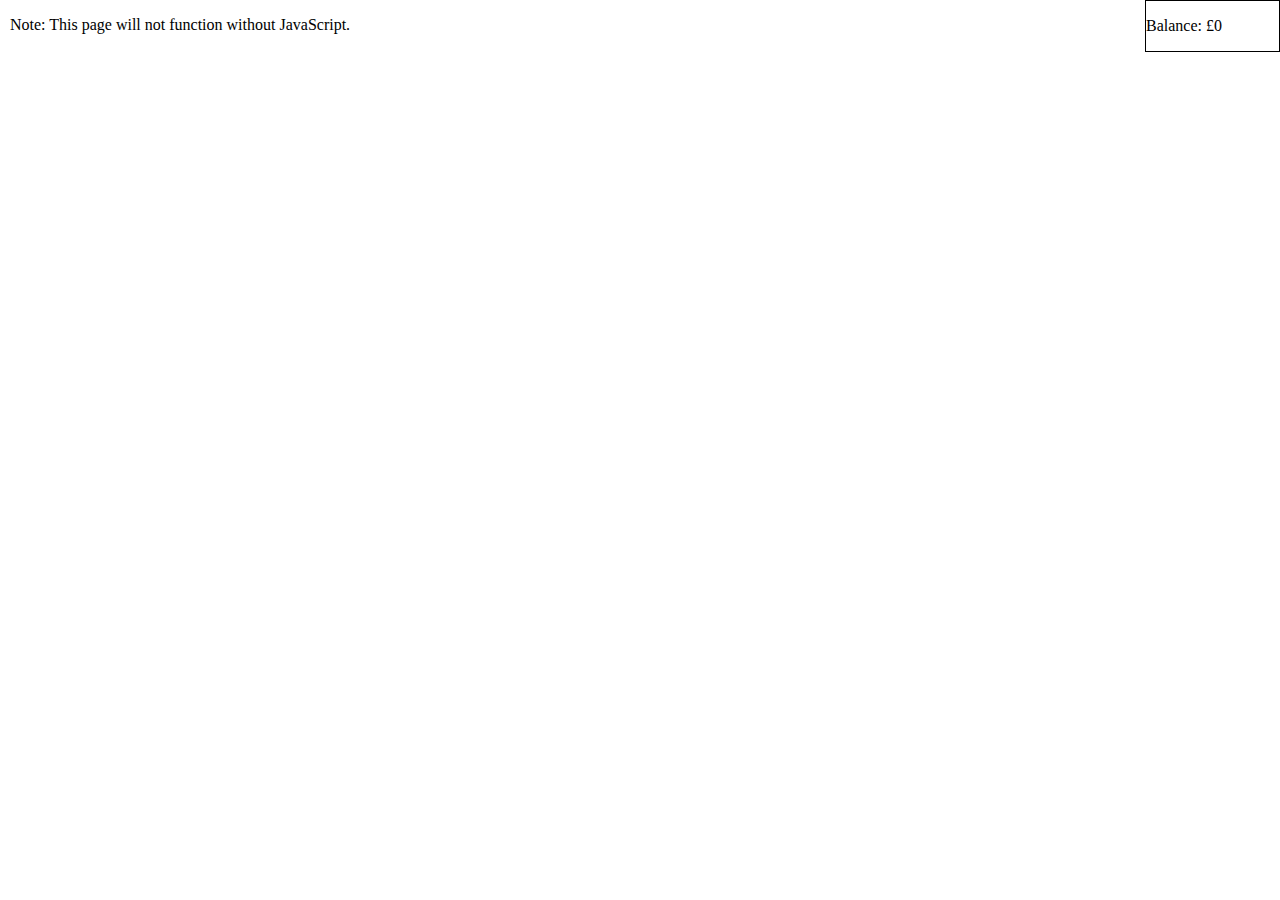
==== index.html @ d0743277 "Spinner Popup and JS Files" ====
<!DOCTYPE html PUBLIC "-//W3C//DTD XHTML 1.0 Strict//EN" "http://www.w3.org/TR/xhtml1/DTD/xhtml1-strict.dtd">
<html xmlns="http://www.w3.org/1999/xhtml">
<head>
	<title>Monopoly</title>
	<meta http-equiv="Content-type" content="text/html;charset=UTF-8" />

	<script src="https://ajax.googleapis.com/ajax/libs/jquery/1.11.1/jquery.min.js"></script>
	<script type="text/javascript" src="alpha.js"></script>
	<!-- Comment out the previous line and uncomment the next one to enable the New York City Edition -->
	<!-- <script type="text/javascript" src="newyorkcityedition.js"></script> -->
	<script type="text/javascript" src="ai.js"></script>

	<script type="text/javascript" src="monopoly.js"></script>


	
	<link rel="stylesheet" type="text/css" href="styles.css" />
	<link rel="stylesheet" type="text/css" href="spinWheel.css" />

</head>

<body>

<div id="spinningWheel">
	<div class="Wheelwrapper">
		<div class="Wheelcontainer">
			<canvas id="wheel" ></canvas>
			<img src="/images/spinner_arrow.png" alt="spinner arrow"/>
			<button id="spinBtn" onclick="spinnerFunc()">Fidgit Spinner!</button>

		</div>
		<div id="final-value">
			<p>Click On The Spin Button To Start</p>
		</div>
		<div id="valueOptions">
			<input type="button" id="submit_value" value="Submit" onclick="game.submitSpin()" title="" />
			<input type="button" id="respin" value="ReSpin (£10)" onclick="" title="" />
		</div>
	</div>
	<!-- Chart JS -->
	<script src="https://cdnjs.cloudflare.com/ajax/libs/Chart.js/3.9.1/chart.min.js"></script>
	<!-- Chart JS Plugin for displaying text over chart -->
	<script src="https://cdnjs.cloudflare.com/ajax/libs/chartjs-plugin-datalabels/2.1.0/chartjs-plugin-datalabels.min.js"></script>

	<script src="spin.js"></script>


</div>

	<div id="shopwrap">
		<div id="shoppopup">
			<div style="position: relative;">
				<!-- <img id="popupclose" src="Images/close.png" title="Close" alt="x" onclick="hide('popupbackground'); hide('popupwrap');" /> -->
				<div id="shoptext"></div>
				<div id="shopdrag"></div>
			</div>
		</div>
	</div>


	<div id="popupbackground"></div>
	<div id="popupwrap">
		<div id="popup">
			<div style="position: relative;">
				<!-- <img id="popupclose" src="Images/close.png" title="Close" alt="x" onclick="hide('popupbackground'); hide('popupwrap');" /> -->
					<div id="popuptext"></div>
				<div id="popupdrag"></div>
			</div>
		</div>
	</div>


	<div id="statsbackground"></div>
	<div id="statswrap">
		<div id="stats">
			<div style="position: relative;">
				<img id="statsclose" src="images/close.png" title="Close" alt="x" />
				<div id="statstext"></div>
				<div id="statsdrag"></div>
			</div>
		</div>
	</div>

	<p id="noscript">
		Note: This page will not function without JavaScript.
	</p>

	<div id="refresh">
		Refresh this page to start a new game.
	</div>

	<!-- <div id="enlarge"></div> -->

	<div id="deed">
		<div id="deed-normal" style="display: none;">
			<div id="deed-header">
				<div style="margin: 5px; font-size: 11px;">T I T L E&nbsp;&nbsp;D E E D</div>
				<div id="deed-name"></div>
			</div>
			<table id="deed-table">
				<tr>
					<td colspan="2">
						RENT&nbsp;$<span id="deed-baserent">12</span>.
					</td>
				</tr>
				<tr>
					<td style="text-align: left;">With 1 House</td>
					<td style="text-align: right;">$&nbsp;&nbsp;&nbsp;<span id="deed-rent1">60</span>.</td>
				</tr>
				<tr>
					<td style="text-align: left;">With 2 Houses</td>
					<td style="text-align: right;"><span id="deed-rent2">180</span>.</td>
				</tr>
				<tr>
					<td style="text-align: left;">With 3 Houses</td>
					<td style="text-align: right;"><span id="deed-rent3">500</span>.</td>
				</tr>
				<tr>
					<td style="text-align: left;">With 4 Houses</td>
					<td style="text-align: right;"><span id="deed-rent4">700</span>.</td>
				</tr>
				<tr>
					<td colspan="2">
						<div style="margin-bottom: 8px;">With HOTEL $<span id="deed-rent5">900</span>.</div>
						<div>Mortgage Value $<span id="deed-mortgage">80</span>.</div>
						<div>Houses cost $<span id="deed-houseprice">100</span>. each</div>
						<div>Hotels, $<span id="deed-hotelprice">100</span>. plus 4 houses</div>
						<div style="font-size: 9px; font-style: italic; margin-top: 5px;">If a player owns ALL the Lots of any Color-Group, the rent is Doubled on Unimproved Lots in that group.</div>
					</td>
				</tr>
			</table>
		</div>

		<div id="deed-mortgaged">
			<div id="deed-mortgaged-name"></div>
			<p>&bull;</p>
			<div>MORTGAGED</div>
			<div> for $<span id="deed-mortgaged-mortgage">80</span></div>
			<p>&bull;</p>
			<div style="font-style: italic; font-size: 13px; margin: 10px;">Card must be turned this side up if property is mortgaged</div>
		</div>

		<div id="deed-special">
			<div id="deed-special-name"></div>
			<div id="deed-special-text"></div>
			<div id="deed-special-footer">
				Mortgage Value
				<span style="float: right;">$<span id="deed-special-mortgage">100</span>.</span>
			</div>
		</div>
	</div>

	<table id="board">
		<tr>
			<td class="cell board-corner" id="cell20"></td>
			<td class="cell board-top" id="cell21"></td>
			<td class="cell board-top" id="cell22"></td>
			<td class="cell board-top" id="cell23"></td>
			<td class="cell board-top" id="cell24"></td>
			<td class="cell board-top" id="cell25"></td>
			<td class="cell board-top" id="cell26"></td>
			<td class="cell board-top" id="cell27"></td>
			<td class="cell board-top" id="cell28"></td>
			<td class="cell board-top" id="cell29"></td>
			<td class="cell board-corner" id="cell30"></td>
		</tr><tr>
			<td class="cell board-left" id="cell19"></td>
			<td colspan="9" class="board-center"></td>
			<td class="cell board-right" id="cell31"></td>
		</tr><tr>
			<td class="cell board-left" id="cell18"></td>
			<td colspan="9" class="board-center"></td>
			<td class="cell board-right" id="cell32"></td>
		</tr><tr>
			<td class="cell board-left" id="cell17"></td>
			<td colspan="9" class="board-center"></td>
			<td class="cell board-right" id="cell33"></td>
		</tr><tr>
			<td class="cell board-left" id="cell16"></td>
			<td colspan="9" class="board-center"></td>
			<td class="cell board-right" id="cell34"></td>
		</tr><tr>
			<td class="cell board-left" id="cell15"></td>
			<td colspan="9" class="board-center"></td>
			<td class="cell board-right" id="cell35"></td>
		</tr><tr>
			<td class="cell board-left" id="cell14"></td>
			<td colspan="9" class="board-center"></td>
			<td class="cell board-right" id="cell36"></td>
		</tr><tr>
			<td class="cell board-left" id="cell13"></td>
			<td colspan="9" class="board-center"></td>
			<td class="cell board-right" id="cell37"></td>
		</tr><tr>
			<td class="cell board-left" id="cell12"></td>
			<td colspan="9" class="board-center"></td>
			<td class="cell board-right" id="cell38"></td>
		</tr><tr>
			<td class="cell board-left" id="cell11"></td>
			<td colspan="9" class="board-center">
				<div id="jail"></div>
			</td>
			<td class="cell board-right" id="cell39"></td>
		</tr><tr>
			<td class="cell board-corner" id="cell10"></td>
			<td class="cell board-bottom" id="cell9"></td>
			<td class="cell board-bottom" id="cell8"></td>
			<td class="cell board-bottom" id="cell7"></td>
			<td class="cell board-bottom" id="cell6"></td>
			<td class="cell board-bottom" id="cell5"></td>
			<td class="cell board-bottom" id="cell4"></td>
			<td class="cell board-bottom" id="cell3"></td>
			<td class="cell board-bottom" id="cell2"></td>
			<td class="cell board-bottom" id="cell1"></td>
			<td class="cell board-corner" id="cell0"></td>
		</tr>
	</table>	

	<div id="moneybarwrap">
		<div id="balancebar">
			<p>Balance: £<span id="globalbalance">0</span></p>
		</div>
		<div id="moneybar">
			<table>
				<tr id="moneybarrow1" class="money-bar-row">
					<td class="moneybararrowcell"><img src="images/arrow.png" id="p1arrow" class="money-bar-arrow" alt=">"/></td>
					<td id="p1moneybar" class="moneybarcell">
						<div><span id="p1moneyname" >Player 4</span>:</div>
						<div>$<span id="p1money">1500</span></div>
					</td>
				</tr>
				<tr id="moneybarrow2" class="money-bar-row">
					<td class="moneybararrowcell"><img src="images/arrow.png" id="p2arrow" class="money-bar-arrow" alt=">" /></td>
					<td id="p2moneybar" class="moneybarcell">
						<div><span id="p2moneyname" >Player 2</span>:</div>
						<div>$<span id="p2money">1500</span></div>
					</td>
				</tr>
				<tr id="moneybarrow3" class="money-bar-row">
					<td class="moneybararrowcell"><img src="images/arrow.png" id="p3arrow" class="money-bar-arrow" alt=">" /></td>
					<td id="p3moneybar" class="moneybarcell">
						<div><span id="p3moneyname" >Player 3</span>:</div>
						<div>$<span id="p3money">1500</span></div>
					</td>
				</tr>
				<tr id="moneybarrow4" class="money-bar-row">
					<td class="moneybararrowcell"><img src="images/arrow.png" id="p4arrow" class="money-bar-arrow" alt=">" /></td>
					<td id="p4moneybar" class="moneybarcell">
						<div><span id="p4moneyname" >Player 4</span>:</div>
						<div>$<span id="p4money">1500</span></div>
					</td>
				</tr>
				<tr id="moneybarrow5" class="money-bar-row">
					<td class="moneybararrowcell"><img src="images/arrow.png" id="p5arrow" class="money-bar-arrow" alt=">" /></td>
					<td id="p5moneybar" class="moneybarcell">
						<div><span id="p5moneyname" >Player 5</span>:</div>
						<div>$<span id="p5money">1500</span></div>
					</td>
				</tr>
				<tr id="moneybarrow6" class="money-bar-row">
					<td class="moneybararrowcell"><img src="images/arrow.png" id="p6arrow" class="money-bar-arrow" alt=">" /></td>
					<td id="p6moneybar" class="moneybarcell">
						<div><span id="p6moneyname" >Player 6</span>:</div>
						<div>$<span id="p6money">1500</span></div>
					</td>
				</tr>
				<tr id="moneybarrow7" class="money-bar-row">
					<td class="moneybararrowcell"><img src="images/arrow.png" id="p7arrow" class="money-bar-arrow" alt=">" /></td>
					<td id="p7moneybar" class="moneybarcell">
						<div><span id="p7moneyname" >Player 7</span>:</div>
						<div>$<span id="p7money">1500</span></div>
					</td>
				</tr>
				<tr id="moneybarrow8" class="money-bar-row">
					<td class="moneybararrowcell"><img src="images/arrow.png" id="p8arrow" class="money-bar-arrow" alt=">" /></td>
					<td id="p8moneybar" class="moneybarcell">
						<div><span id="p8moneyname" >Player 8</span>:</div>
						<div>$<span id="p8money">1500</span></div>
					</td>
				</tr>
				<tr id="moneybarrowbutton">
					<td class="moneybararrowcell">&nbsp;</td>
					<td style="border: none;">
						<input type="button" id="viewstats" value="View stats" title="View a pop-up window that shows a list of each player's properties." />
					</td>
				</tr>
			</table>
		</div>
	</div>

	<div id="setup">
		<div style="margin-bottom: 20px;">
			Select number of players.
			<select id="playernumber" title="Select the number of players for the game.">
				<option>2</option>
				<option>3</option>
				<option selected="selected">4</option>
				<option>5</option>
				<option>6</option>
				<option>7</option>
				<option>8</option>
			</select>
		</div>

		<div id="player1input" class="player-input">
			Epic Gamer 1: <input type="text" id="player1name" title="Player name" maxlength="16" value="Player 1	" />
			<select id="player1color" title="Player color">
				<option style="color: aqua;">Aqua</option>
				<option style="color: black;">Black</option>
				<option style="color: blue;">Blue</option>
				<option style="color: fuchsia;">Fuchsia</option>
				<option style="color: gray;">Gray</option>
				<option style="color: green;">Green</option>
				<option style="color: lime;">Lime</option>
				<option style="color: maroon;">Maroon</option>
				<option style="color: navy;">Navy</option>
				<option style="color: olive;">Olive</option>
				<option style="color: orange;">Orange</option>
				<option style="color: purple;">Purple</option>
				<option style="color: red;">Red</option>
				<option style="color: silver;">Silver</option>
				<option style="color: teal;">Teal</option>
				<option selected="selected" style="color: yellow;">Yellow</option>
			</select>
			<select id="player1ai" title="Choose whether this player is controled by a human or by the computer." onclick="document.getElementById('player1name').disabled = this.value !== '0';">
				<option value="0" selected="selected">Human</option>
				<option value="1">AI (Test)</option>
			</select>
		</div>

		<div id="player2input" class="player-input">
			Epic Gamer 2: <input type="text" id="player2name" title="Player name" maxlength="16" value="Player 2" />
			<select id="player2color" title="Player color">
				<option style="color: aqua;">Aqua</option>
				<option style="color: black;">Black</option>
				<option selected="selected" style="color: blue;">Blue</option>
				<option style="color: fuchsia;">Fuchsia</option>
				<option style="color: gray;">Gray</option>
				<option style="color: green;">Green</option>
				<option style="color: lime;">Lime</option>
				<option style="color: maroon;">Maroon</option>
				<option style="color: navy;">Navy</option>
				<option style="color: olive;">Olive</option>
				<option style="color: orange;">Orange</option>
				<option style="color: purple;">Purple</option>
				<option style="color: red;">Red</option>
				<option style="color: silver;">Silver</option>
				<option style="color: teal;">Teal</option>
				<option style="color: yellow;">Yellow</option>
			</select>
			<select id="player2ai" title="Choose whether this player is controled by a human or by the computer." onclick="document.getElementById('player2name').disabled = this.value !== '0';">
				<option value="0" selected="selected">Human</option>
				<option value="1">AI (Test)</option>
			</select>
		</div>

		<div id="player3input" class="player-input">
			Epic Gamer 3: <input type="text" id="player3name" title="Player name" maxlength="16" value="Player 3" />
			<select id="player3color" title="Player color">
				<option style="color: aqua;">Aqua</option>
				<option style="color: black;">Black</option>
				<option style="color: blue;">Blue</option>
				<option style="color: fuchsia;">Fuchsia</option>
				<option style="color: gray;">Gray</option>
				<option style="color: green;">Green</option>
				<option style="color: lime;">Lime</option>
				<option style="color: maroon;">Maroon</option>
				<option style="color: navy;">Navy</option>
				<option style="color: olive;">Olive</option>
				<option style="color: orange;">Orange</option>
				<option style="color: purple;">Purple</option>
				<option selected="selected" style="color: red;">Red</option>
				<option style="color: silver;">Silver</option>
				<option style="color: teal;">Teal</option>
				<option style="color: yellow;">Yellow</option>
			</select>
			<select id="player3ai" title="Choose whether this player is controled by a human or by the computer." onclick="document.getElementById('player3name').disabled = this.value !== '0';">
				<option value="0" selected="selected">Human</option>
				<option value="1">AI (Test)</option>
			</select>
		</div>

		<div id="player4input" class="player-input">
			Epic Gamer 4: <input type="text" id="player4name" title="Player name" maxlength="16" value="Player 4" />
			<select id="player4color" title="Player color">
				<option style="color: aqua;">Aqua</option>
				<option style="color: black;">Black</option>
				<option style="color: blue;">Blue</option>
				<option style="color: fuchsia;">Fuchsia</option>
				<option style="color: gray;">Gray</option>
				<option style="color: green;">Green</option>
				<option selected="selected" style="color: lime;">Lime</option>
				<option style="color: maroon;">Maroon</option>
				<option style="color: navy;">Navy</option>
				<option style="color: olive;">Olive</option>
				<option style="color: orange;">Orange</option>
				<option style="color: purple;">Purple</option>
				<option style="color: red;">Red</option>
				<option style="color: silver;">Silver</option>
				<option style="color: teal;">Teal</option>
				<option style="color: yellow;">Yellow</option>
			</select>
			<select id="player4ai" title="Choose whether this player is controled by a human or by the computer." onclick="document.getElementById('player4name').disabled = this.value !== '0';">
				<option value="0" selected="selected">Human</option>
				<option value="1">AI (Test)</option>
			</select>
		</div>

		<div id="player5input" class="player-input">
			Epic Gamer 5: <input type="text" id="player5name" title="Player name" maxlength="16" value="Player 5" />
			<select id="player5color" title="Player color">
				<option style="color: aqua;">Aqua</option>
				<option style="color: black;">Black</option>
				<option style="color: blue;">Blue</option>
				<option style="color: fuchsia;">Fuchsia</option>
				<option style="color: gray;">Gray</option>
				<option selected="selected" style="color: green;">Green</option>
				<option style="color: lime;">Lime</option>
				<option style="color: maroon;">Maroon</option>
				<option style="color: navy;">Navy</option>
				<option style="color: olive;">Olive</option>
				<option style="color: orange;">Orange</option>
				<option style="color: purple;">Purple</option>
				<option style="color: red;">Red</option>
				<option style="color: silver;">Silver</option>
				<option style="color: teal;">Teal</option>
				<option style="color: yellow;">Yellow</option>
			</select>
			<select id="player5ai" title="Choose whether this player is controled by a human or by the computer." onclick="document.getElementById('player5name').disabled = this.value !== '0';">
				<option value="0" selected="selected">Human</option>
				<option value="1">AI (Test)</option>
			</select>
		</div>

		<div id="player6input" class="player-input">
			Epic Gamer 6: <input type="text" id="player6name" title="Player name" maxlength="16" value="Player 6" />
			<select id="player6color" title="Player color">
				<option selected="selected" style="color: aqua;">Aqua</option>
				<option style="color: black;">Black</option>
				<option style="color: blue;">Blue</option>
				<option style="color: fuchsia;">Fuchsia</option>
				<option style="color: gray;">Gray</option>
				<option style="color: green;">Green</option>
				<option style="color: lime;">Lime</option>
				<option style="color: maroon;">Maroon</option>
				<option style="color: navy;">Navy</option>
				<option style="color: olive;">Olive</option>
				<option style="color: orange;">Orange</option>
				<option style="color: purple;">Purple</option>
				<option style="color: red;">Red</option>
				<option style="color: silver;">Silver</option>
				<option style="color: teal;">Teal</option>
				<option style="color: yellow;">Yellow</option>
			</select>
			<select id="player6ai" title="Choose whether this player is controled by a human or by the computer." onclick="document.getElementById('player6name').disabled = this.value !== '0';">
				<option value="0" selected="selected">Human</option>
				<option value="1">AI (Test)</option>
			</select>
		</div>

		<div id="player7input" class="player-input">
			Epic Gamer 7: <input type="text" id="player7name" title="Player name" maxlength="16" value="Player 7" />
			<select id="player7color" title="Player color">
				<option style="color: aqua;">Aqua</option>
				<option style="color: black;">Black</option>
				<option style="color: blue;">Blue</option>
				<option style="color: fuchsia;">Fuchsia</option>
				<option style="color: gray;">Gray</option>
				<option style="color: green;">Green</option>
				<option style="color: lime;">Lime</option>
				<option style="color: maroon;">Maroon</option>
				<option style="color: navy;">Navy</option>
				<option style="color: olive;">Olive</option>
				<option selected="selected" style="color: orange;">Orange</option>
				<option style="color: purple;">Purple</option>
				<option style="color: red;">Red</option>
				<option style="color: silver;">Silver</option>
				<option style="color: teal;">Teal</option>
				<option style="color: yellow;">Yellow</option>
			</select>
			<select id="player7ai" title="Choose whether this player is controled by a human or by the computer." onclick="document.getElementById('player7name').disabled = this.value !== '0';">
				<option value="0" selected="selected">Human</option>
				<option value="1">AI (Test)</option>
			</select>
		</div>

		<div id="player8input" class="player-input">
			Epic Gamer 8: <input type="text" id="player8name" title="Player name" maxlength="16" value="Player 8" />
			<select id="player8color" title="Player color">
				<option style="color: aqua;">Aqua</option>
				<option style="color: black;">Black</option>
				<option style="color: blue;">Blue</option>
				<option style="color: fuchsia;">Fuchsia</option>
				<option style="color: gray;">Gray</option>
				<option style="color: green;">Green</option>
				<option style="color: lime;">Lime</option>
				<option style="color: maroon;">Maroon</option>
				<option style="color: navy;">Navy</option>
				<option style="color: olive;">Olive</option>
				<option style="color: orange;">Orange</option>
				<option selected="selected" style="color: purple;">Purple</option>
				<option style="color: red;">Red</option>
				<option style="color: silver;">Silver</option>
				<option style="color: teal;">Teal</option>
				<option style="color: yellow;">Yellow</option>
			</select>
			<select id="player8ai" title="Choose whether this player is controled by a human or by the computer." onclick="document.getElementById('player8name').disabled = this.value !== '0';">
				<option value="0" selected="selected">Human</option>
				<option value="1">AI (Test)</option>
			</select>
		</div>

		<div style="margin: 20px 0px;">
			<input type="button" value="Start Game" onclick="setup();" title="Begin playing." />
			<input type="button" value="Shop" onclick="game.openInGameShop();" title="Open the Ingame Store!" />
		</div>

		<div id="noF5">Note: Refreshing this page or navigating away from it may end your game without warning.</div>
	
		<br>
		<div id="setupgif">GIF HERE (SAVING API POINTS)</div>
		<!--<script type="text/javascript" src="gif.js"></script>-->

	</div>


	<div id="control">
		<table>
			<tr>
				<td style="text-align: left; vertical-align: top; border: none;">
					<div id="menu">
						<table id="menutable" cellspacing="0">
							<tr>
								<td class="menu-item" id="buy-menu-item">

									<a href="javascript:void(0);" title="View alerts and buy the property you landed on.">Buy</a>
								</td>
								<td class="menu-item" id="manage-menu-item">

									<a href="javascript:void(0);" title="View, mortgage, and improve your property. ">Manage</a>
								</td>
								<td class="menu-item" id="trade-menu-item">

									<a href="javascript:void(0);" title="Exchange property with other players.">Trade</a>
								</td>
								<td class="menu-item" id="money-menu-item">

									<a href="javascript:void(0);" title="Buy Ingame Stuff.">Shop</a>
								</td>
							</tr>
						</table>
					</div>

					<div id="buy">
						<div id="alert"></div>
						<div id="landed"></div>
					</div>

					<div id="manage">
						<div id="option">
							<div id="buildings" title="Available buildings"></div>
							<input type="button" value="Buy house" id="buyhousebutton"/>
							<input type="button" value="Mortgage" id="mortgagebutton" />
							<input type="button" value="Sell house" id="sellhousebutton"/>
						</div>
						<div id="owned"></div>
					</div>
					<div id="shop">
						<input type="button" id="openshop" value="Buy Perks!" onclick="game.openInGameShop();" title="" />
					</div>
				</td>
				<td style="vertical-align: top; border: none;">
					<div id="quickstats">
							<div><span id="pname" >Player 1</span>:</div>
							<div><span id="pmoney">$1500</span></div>
					</div>
					<div>
						<div id="die0" title="Die" class="die die-no-img"></div>
						<div id="die1" title="Die" class="die die-no-img"></div>
					</div>

				</td>
			</tr><tr>
				<td colspan="2" style="border: none">
					<div style="padding-top: 8px;">
						<input type="button" id="nextbutton" title="Spin the wheel and move your token accordingly." value="Roll Dice"/>
						<input type="button" id="additionalturn" title="Use additional credits to purchase another turn!" value="Roll Again (£30)" onclick="game.buyTurn()">
						<input type="button" id="resignbutton" title="If you cannot pay your debt then you must resign from the game." value="Resign" onclick="game.resign();" />
					</div>
				</td>
			</tr>
		</table>
	</div>

	<div id="trade">
		<table style="border-spacing: 3px;">
			<tr>
				<td class="trade-cell">
					<div id="trade-leftp-name"></div>
				</td>
				<td class="trade-cell">
					<div id="trade-rightp-name"></div>
				</td>
			</tr>
			<tr>
				<td class="trade-cell">
					$&nbsp;<input id="trade-leftp-money" value="0" title="Enter amount to exchange with the other player." />
				</td>
				<td class="trade-cell">
					$&nbsp;<input id="trade-rightp-money" value="0" title="Enter amount to exchange with the other player." />
				</td>
			</tr>
			<tr>
				<td id="trade-leftp-property" class="trade-cell"></td>
				<td id="trade-rightp-property" class="trade-cell"></td>
			</tr>
			<tr>
				<td colspan="2" class="trade-cell">
					<input type="button" id="proposetradebutton" value="Propose Trade" onclick="game.proposeTrade();" title="Exchange the money and properties that are checked above." />
					<input type="button" id="canceltradebutton" value="Cancel Trade" onclick='game.cancelTrade();' title="Cancel the trade." />
					<input type="button" id="accepttradebutton" value="Accept Trade" onclick="game.acceptTrade();" title="Accept the proposed trade." />
					<input type="button" id="rejecttradebutton" value="Reject Trade" onclick='game.cancelTrade();' title="Reject the proposed trade." />
				</td>
			</tr>
		</table>
	</div>

</body>
</html>
---- styles.css ----
body {
	background: #FFFFFF;
	margin: 0px;
	min-width: 1075px;
}

td {
	font-size: 12px;
	font-family: arial, sans-serif;
	border: 1px solid black;
	text-align: center;
}

#setup {
	display: none;
	margin: 15px;
}

#balancebar {
	border: 1px solid black;
}

#moneybar {
	float: right;
	border: 0px solid black;
	background-color: white;
	margin: 15px;
	border-radius: 5px;
	display: none;
	z-index: 14;
	position: relative;
	cursor: default;
	-webkit-user-select: none;
	user-select: none;
}

#moneybar table {
	font-weight: bold;
	border-spacing: 1px;
}

#moneybarwrap {
	position: absolute;
	min-width: 135px;
	top: 0px;
	right: 0px;
	-webkit-user-select: none;
	user-select: none;
}

#propertystats {
	margin-right: 110px;
}

#refresh {
	display: none;
	margin: 15px;
}

#noF5 {
	display: none;
}

#noscript {
	margin-left: 10px;
}

#board {
	display: none;
	border: 2px solid black;
	border-spacing: 3px;
	margin: 25px;
	float: left;
}

#jail {
	border: 1px solid black;
	height: 65px;
	width: 65px;
	position: relative;
	top: 73px;
	left: -73px;
	z-index: 2;
}


#control {
	position: absolute;
	z-index: 9;
	top: 250px;
	left: 250px;
	border: 2px solid black;
	padding: 10px;
	display: none;
	background-color: white;
	background: url("subway.gif");
	background-repeat: no-repeat;
	background-size: cover;
}

#quickstats {
	font-size: 12px;
	font-weight: bold;
	font-family: arial, sans-serif;
	border: 2px solid blue;
	margin: 5px;
	padding: 3px;
	width: 80px;
}

#landed {
	padding: 3px;
	border: 1px solid gray;
	border-top: none;
	width: 302px;

	margin: 0px;
	text-align: center;
}

#alert {
	width: 307px;
	height: 92px;
	margin: 0px;
	padding-left: 1px;
	border: 1px solid gray;
	font-family: Consolas, "Courier New", monospace;
	font-size: 13px;
	background-color: #FFFFFF;
	overflow-y: scroll;
}

#manage{
	width: 308px;
	border: 1px solid gray;
	display: none;
}

#shop{
	width: 308px;
	padding: 5px;
	border: 1px solid gray;
	display: none;
	background-color: #FFFFFF;
}

#option {
	border-bottom: 1px solid gray;
	background-color: white;
	display: none;
	background: white;
	vertical-align: middle;
	padding: 3px;
	text-align: center;
	min-height: 26px;
}

#buildings {
	margin: auto;
	height: 21px;
	font-size: 16px;
	font-weight: bold;
}

#buildings .house {
	width: 25px;
	height: 19px;
	vertical-align: top;
	float: none;
}

#buildings .hotel {
	width: 26px;
	height: 19px;
	vertical-align: top;
	float: none;
}

#owned {
	padding: 3px 0px;
	background-color: white;
	text-align: center;
	max-height: 390px;
	overflow-y: auto;
}

#owned .propertycellname {
	vertical-align: top;
}

#property {
	margin-right: 1px;
	background: white;
}

#trade {
	border: 2px solid black;
	display: none;
	width: 630px;
	margin: 15px auto;
	background-color: white;
	border-radius: 8px;
	padding: 2px;
	z-index: 14;
}

#trade-leftp-name {
	font-size: 13px;
	font-weight: bold;
}

#trade-leftp-name option {
	font-size: 13px;
	font-weight: normal;
}

#trade-rightp-name {
	font-size: 13px;
	font-weight: bold;
}

#trade-rightp-name option {
	font-size: 13px;
	font-weight: normal;
}

#trade-leftp-money {
	width: 90%;
}

#trade-rightp-money {
	width: 90%;
}

#deedcolor {
	background: white;
	width: 100%;
	height: 48px;
}

#deedname {
	margin-top: 10px;
	font-weight: bold;
	font-size: 20px;
	background-color: white;
}

#menu {
	width: 290px;
	height: 32px;
	margin: 0px 10px;
}

#menutable {
	padding: 0px;
	text-align: left;
	font-family: arial, sans-serif;
	color: white;
	font-weight: bold;
	font-size: 16px;
	border: 1px solid blue;
	border-radius: 5px 5px 0px 0px;
	height: 30px;
	width: 99%;
	margin: 0px;
	background-color: #305BC9;
	/* background-image: -webkit-linear-gradient(bottom,#213EB2,#4787ED);
	background-image: -moz-linear-gradient(bottom,#213EB2,#4787ED); */
	background-image: url(images/menu_background.png);
	/* background-repeat: repeat-x; */
	overflow: hidden;
}

#menutable td {
	vertical-align: top;
}

#menu a {
	color: #FFFFFF;
	text-decoration: none;
	display: block;
	height: 100%;
	width: 100%;
	padding-top: 8px;
}

#buy-menu-item {
	color: #FFFFFF;
	margin-left: 2px;
	border-left: none;
}

#trade-menu-item {
	color: #AAAAAA;
	border-right: none;
	margin-right: 2px;
}


#popup, #shoppopup {
	width: 300px;
	min-width: 300px;
	font-family: Arial, sans-serif;
	font-size: 14px;
	padding: 10px;
	text-align: center;
	word-wrap: break-word;
	line-height: 1.5;
	border: 2px solid black;
	border-radius: 10px;
	background-color: white;
	display: block;
	z-index: 13;
	margin: auto;
	-webkit-user-select: none;
	user-select: none;
}

#popupwrap, #shopwrap{
	position: absolute;
	top: 255px;
	left: 0px;
	width: 100%;
	display: none;
	background-color: transparent;
	z-index: 13;
	-webkit-user-select: none;
	user-select: none;
}

#popuptext, #shoptext{
	overflow-x: auto;
}

#additionalturn {
	background-color: #42c930;
}

/* #popupclose {
	display: none;
	position: absolute;
	top: -24px;
	right: -25px;
	width: 30px;
	height: 30px;
	border: none;
	cursor: pointer;
	overflow: visible;
	z-index: 12;
} */

#popupclose input {
	margin: 0px;
	background-color: red;
	height: 18px;
	width: 18px;
	padding: 0px;
}

#popupbackground {
	position: fixed;
	width: 100%;
	height: 100%;
	top: 0px;
	left: 0px;
	background-color: #000000;
	opacity: 0.5;
	display: none;
	z-index: 10;
}

#popupdrag {
	width: 100%;
	height: 16px;
	position: absolute;
	top: -16px;
	cursor: move;
}

#stats {
	max-width: 914px;
	min-width: 454px;
	font-family: Arial, sans-serif;
	font-size: 14px;
	padding: 10px;
	text-align: center;
	word-wrap: break-word;
	line-height: 1.5;
	border: 2px solid black;
	border-radius: 10px;
	background-color: white;
	display: block;
	z-index: 17;
	margin: auto;
	position: relative;
	top: 0px;
	left: 0px;
	-webkit-user-select: none;
	user-select: none;
}

#statswrap {
	position: absolute;
	top: 250px;
	left: 0px;
	width: 100%;
	display: none;
	background-color: transparent;
	-webkit-user-select: none;
	user-select: none;
}

#statstext {
	overflow: hidden;
	min-height: 70px;
}

#statsclose {
	display: block;
	position: absolute;
	top: -24px;
	right: -25px;
	width: 30px;
	height: 30px;
	border: none;
	cursor: pointer;
	overflow: visible;
	z-index: 17;
}

#statsbackground {
	position: fixed;
	width: 100%;
	height: 100%;
	top: 0px;
	left: 0px;
	background-color: #000000;
	opacity: .5;
	display: none;
	z-index: 16;
}

#statsdrag {
	width: 100%;
	height: 16px;
	position: absolute;
	top: -16px;
	cursor: move;
}

#deed {
	display: none;
	position: fixed;
	border: 2px solid black;
	width: 235px;
	height: 275px;
	background-color: white;
	z-index: 18;
	-webkit-user-select: none;
	user-select: none;
}

#deed td{
	border: none;
}

#deed-header {
	width: 215px;
	height: 48px;
	border: 1px solid black;
	margin: 9px;
	background-color: yellow;
	text-align: center;
	text-transform: uppercase;
	font-family: Calibri, Arial;
}

#deed-name {
	font-size: 15px;
	font-weight: bold;

}

#deed-table {
	margin: 9px;
	width: 217px;
	border-spacing: 1px;
}

#deed-mortgaged {
	font-family: Calibri, Arial;
	font-size: 16px;
	text-align: center;

}

#deed-mortgaged-name {
	font-size: 18px;
	font-weight: bold;
	text-transform: uppercase;
	margin: 30px 20px 20px;
}

#deed-special {
	font-family: Calibri, Arial;
	text-align: justify;
}

#deed-special-name {
	text-align: center;
	font-size: 18px;
	font-weight: bold;
	border-style: solid;
	border-width: 2px 0px;
	text-transform: uppercase;
	margin: 50px 20px 20px;
}

#deed-special-text {
	margin: 20px;
	font-size: 15px;
}

#deed-special-footer {
	margin: 0px 20px;
	width: 195px;
	position: absolute;
	bottom: 20px;
	font-size: 16px;
}

#enlarge-wrap {
	border: none;
	z-index: 0;
}

.menu-item:hover {
	/* background-image: -webkit-linear-gradient(bottom,#000080,#4787ED);
	background-image: -moz-linear-gradient(bottom,#000080,#4787ED); */

	background-image: url(images/menu_background_hover.png);
}

.menu-item {
	padding: 0px;
	border-collapse: collapse;
	text-align: center;
	display: table-cell;
	background-color: transparent;
	border: none;
	height: 30px;
	min-width: 70px;
	width: 70px;
	max-width: 70px;
	overflow: hidden;
}

.die {
	display: none;
	margin: 5px;
	float: left;
}

.die-no-img {


	border-radius: 6px;
	font-weight: bold;
	border: 2px solid black;
	padding: 5px 10px;
}
.house {
	width: 25px;
	height: 19px;
	vertical-align: middle;
	float: right;
}

.hotel {
	width: 26px;
	height: 19px;
	vertical-align: middle;
	float: right;
}

.cell {
	position: relative;
	top: 0px;
	left: 0px;
	padding: 0px;
	vertical-align: bottom;
	background-repeat: no-repeat;
	background-size: auto 40px;
}

.board-center {
	width: 675px;
	border: none;
	vertical-align: bottom;
	background-repeat: no-repeat;
	background-size: auto 40px;
}

.board-corner {
	width: 102px;
	height: 102px;
}

.board-top {
	width: 72px;
	height: 102px;
}

.board-bottom {
	width: 72px;
	height: 102px;
}

.board-left {
	width: 102px;
	height: 72px;
}

.board-right {
	width: 102px;
	height: 72px;
}

.enlarge {
	width: 150px;
	height: 200px;
	display: none;
	background-color: white;
	border: 2px solid black;
	text-align: center;
	font-size: 12px;
	font-family: arial, sans-serif;
	position: fixed;
	z-index: 15;
}

.enlarge-color {
	background: white;
	width: 100%;
	height: 40px;
}

.enlarge-name {
	font-weight: bold;
	font-size: 20px;
	background-color: white;
	height: 45px;
}

.enlarge-price {
	background-color: white;
	vertical-align: bottom;
	height: 25px;
}

.enlarge-token {
	height: 45px;
	width: 150px;
}

.moneybarcell {
	width: 83px;
	min-width: 83px;
}

.moneybararrowcell {
	background: white;
	width: 30px;
	border: none;
	text-align: right;
	padding: 0px;
}

.money-bar-arrow {
	height: 30px;
	width: 30px;
}
.propertycellcheckbox {
	width: 20px;
	height: 20px;
	border: none;
	vertical-align: middle;
}

.propertycellcolor {
	padding: 0px;
	width: 20px;
	height: 20px;
	border-width: 1px;
	border-style: solid;
	border-color: white;
}

.propertycellname {
	height: 20px;
	width: 250px;
	border: none;
	cursor: default;
	text-align: left;
	vertical-align: middle;
}

.propertycelldeed {
	width: 18px;
	height: 20px;
	border: 1px solid grey;
	cursor: pointer;
	display: none;
}

.statscellcolor {
	padding: 0px;
	width: 22px;
	height: 20px;
	border: none;
}

.statscellname {
	height: 20px;
	border: none;
	cursor: default;
	text-align: left;
	min-width: 172px;
}

.statsplayername {
	font-weight: bold;
	font-size: 24px;
}

.statscell {
	border: 2px solid black;
	padding: 8px;
	vertical-align: top;
	width: 202px;
	min-width: 115px;
}

.trade-cell {
	border: none;
	border-radius: 3px;
	width: 308px;
	height: 26px;
	vertical-align: middle;
}

.cell-anchor {
	width: 100%;
	height: 100%;
	position: relative;
	bottom: 0px;
	left: 0px;
}

.cell-name {
	position: absolute;
	bottom: 0px;
	left: 0px;
	text-align: center;
	width: 100%;
}

.cell-position-holder {
	width: 100%;
	height: 100%;
	z-index: 1;
	position: relative;
}

.cell-position {
	height: 12px;
	width: 12px;
	position: absolute;
	top: 0px;
	left: 0px;
}

.cell-owner {
	background-size: cover;
	display: none;
	position: absolute;
}

.board-top .cell-owner {
	background-image: url("images/hori-bar.png");

	height: 15px;
	left: 0px;



	top: -25px;
	width: 72px;

}

.board-bottom .cell-owner {
	background-image: url("images/hori-bar.png");
	bottom: -25px;

	height: 15px;




	left: 0px;
	width: 72px;
}

.board-left .cell-owner {
	background-image: url("images/vert-bar.png");

	height: 68px;
	left: -25px;



	top: 0px;
	width: 15px;

}

.board-right .cell-owner {
	background-image: url("images/vert-bar.png");

	height: 68px;
	right: -25px;



	top: 0px;
	width: 15px;

}
---- spinWheel.css ----
#spinningWheel{
	position: absolute;
	top: 100px;
	left: 350px;
	width: 100%;
	display: none;
	background-color: transparent;
	z-index: 13;
	-webkit-user-select: none;
	user-select: none;
}

.Wheelwrapper {
  background-color: white;
    max-width: 34.37em;
    max-height: 90vh;
    padding: 3em;
    border-radius: 1em;
    box-shadow: 0 4em 5em rgba(27, 8, 53, 0.2);
    
  }
  .Wheelcontainer {
    position: relative;
    width: 100%;
    height: 100%;
  }
  #wheel {
    max-height: inherit;
    width: inherit;
    background-color: crimson;
    top: 0;
    padding: 0;
  }
  @keyframes rotate {
    100% {
      transform: rotate(360deg);
    }
  }
  #spinBtn {
    position: absolute;
    transform: translate(-50%, -50%);
    top: 50%;
    left: 50%;
    height: 26%;
    width: 26%;
    border-radius: 50%;
    cursor: pointer;
    border: 0;
    background: radial-gradient(#fdcf3b 50%, #d88a40 85%);
    color: #c66e16;
    text-transform: uppercase;
    font-size: 1.8em;
    letter-spacing: 0.1em;
    font-weight: 600;
  }
  img {
    position: absolute;
    width: 4em;
    top: 45%;
    right: -8%;
  }
  #final-value {
    font-size: 1.5em;
    text-align: center;
    margin-top: 1.5em;
    color: #202020;
    font-weight: 500;
  }
  @media screen and (max-width: 768px) {
    .wrapper {
      font-size: 12px;
    }
    img {
      right: -5%;
    }
  }
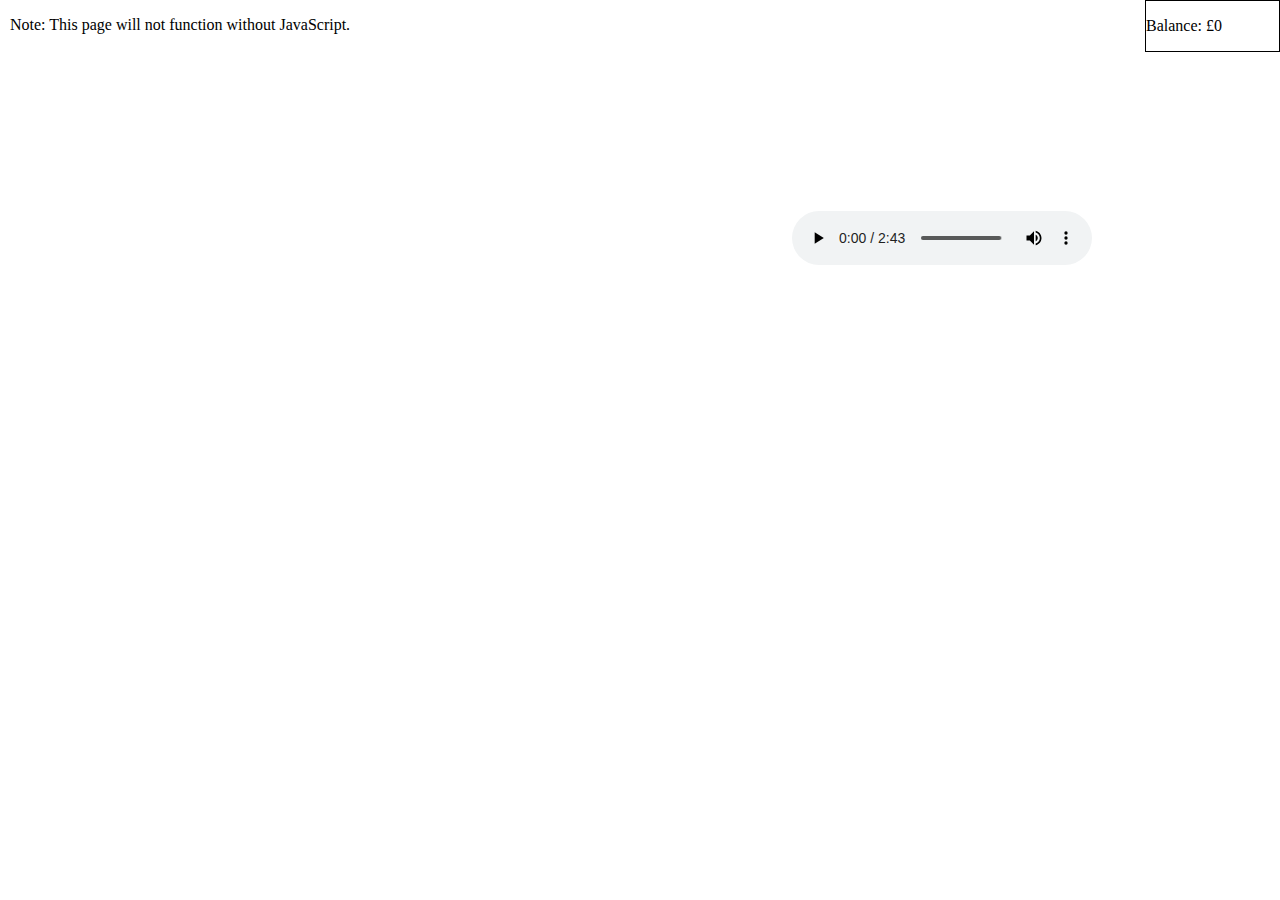
==== commit 0e0b967d: "Merge pull request #9 from Bartexpl98/Removing-Die" ====
--- a/index.html
+++ b/index.html
@@ -624,6 +624,20 @@
 			</tr>
 		</table>
 	</div>
+	<span>
+		<div>
+		<!--geo dash-->
+		<iframe width="260" height="215" src="https://www.youtube.com/embed/wmFIE8NyhqE?si=efLw5REQMUaIiwDw&autoplay=1&mute=1" title="YouTube video player" frameborder="0" allow="accelerometer; autoplay; clipboard-write; encrypted-media; gyroscope; picture-in-picture; web-share" referrerpolicy="strict-origin-when-cross-origin" allowfullscreen></iframe>
+		<!--snake.io-->
+		<iframe width="260" height="215"  src="https://www.youtube.com/embed/DnKxFR7w-YA?si=BJDGCp9oo_ivzWW2&autoplay=1&mute=1" title="YouTube video player" frameborder="0" allow="accelerometer; autoplay; clipboard-write; encrypted-media; gyroscope; picture-in-picture; web-share" referrerpolicy="strict-origin-when-cross-origin" allowfullscreen ></iframe>
+		<!--among us-->
+		<iframe width="260" height="215" src="https://www.youtube.com/embed/687oivsH1gs?si=BBp3ZPWFHQISvvHZ&autoplay=1&mute=1" title="YouTube video player" frameborder="0" allow="accelerometer; autoplay; clipboard-write; encrypted-media; gyroscope; picture-in-picture; web-share" referrerpolicy="strict-origin-when-cross-origin" allowfullscreen></iframe>
+		<audio controls>
+			<source src="KSI_Song.m4a" type="audio/mp4">
+		</audio>
+	</div>
+	</span>
+	
 
 </body>
 </html>
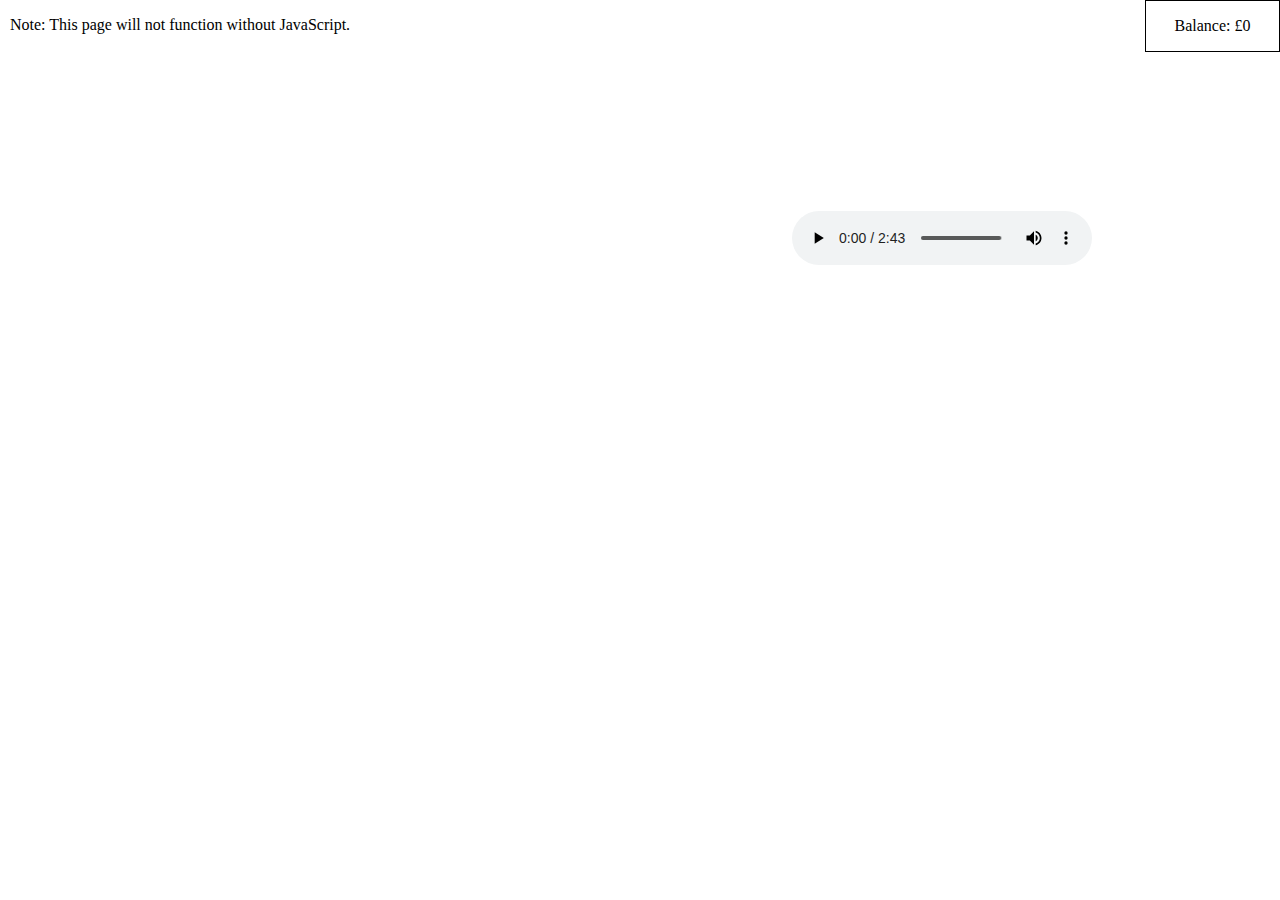
==== commit f35356e1: "Respin Button and Sycing Money" ====
--- a/index.html
+++ b/index.html
@@ -34,7 +34,7 @@
 		</div>
 		<div id="valueOptions">
 			<input type="button" id="submit_value" value="Submit" onclick="game.submitSpin()" title="" />
-			<input type="button" id="respin" value="ReSpin (£10)" onclick="" title="" />
+			<input type="button" id="respin" value="ReSpin (£10)" onclick="respin()" title="" />
 		</div>
 	</div>
 	<!-- Chart JS -->
--- a/styles.css
+++ b/styles.css
@@ -17,6 +17,8 @@
 }
 
 #balancebar {
+	text-align: center;
+	background-color: #FFFFFF;
 	border: 1px solid black;
 }
 
--- a/spinWheel.css
+++ b/spinWheel.css
@@ -13,7 +13,7 @@
 .Wheelwrapper {
   background-color: white;
     max-width: 34.37em;
-    max-height: 90vh;
+    max-height: 200vh;
     padding: 3em;
     border-radius: 1em;
     box-shadow: 0 4em 5em rgba(27, 8, 53, 0.2);
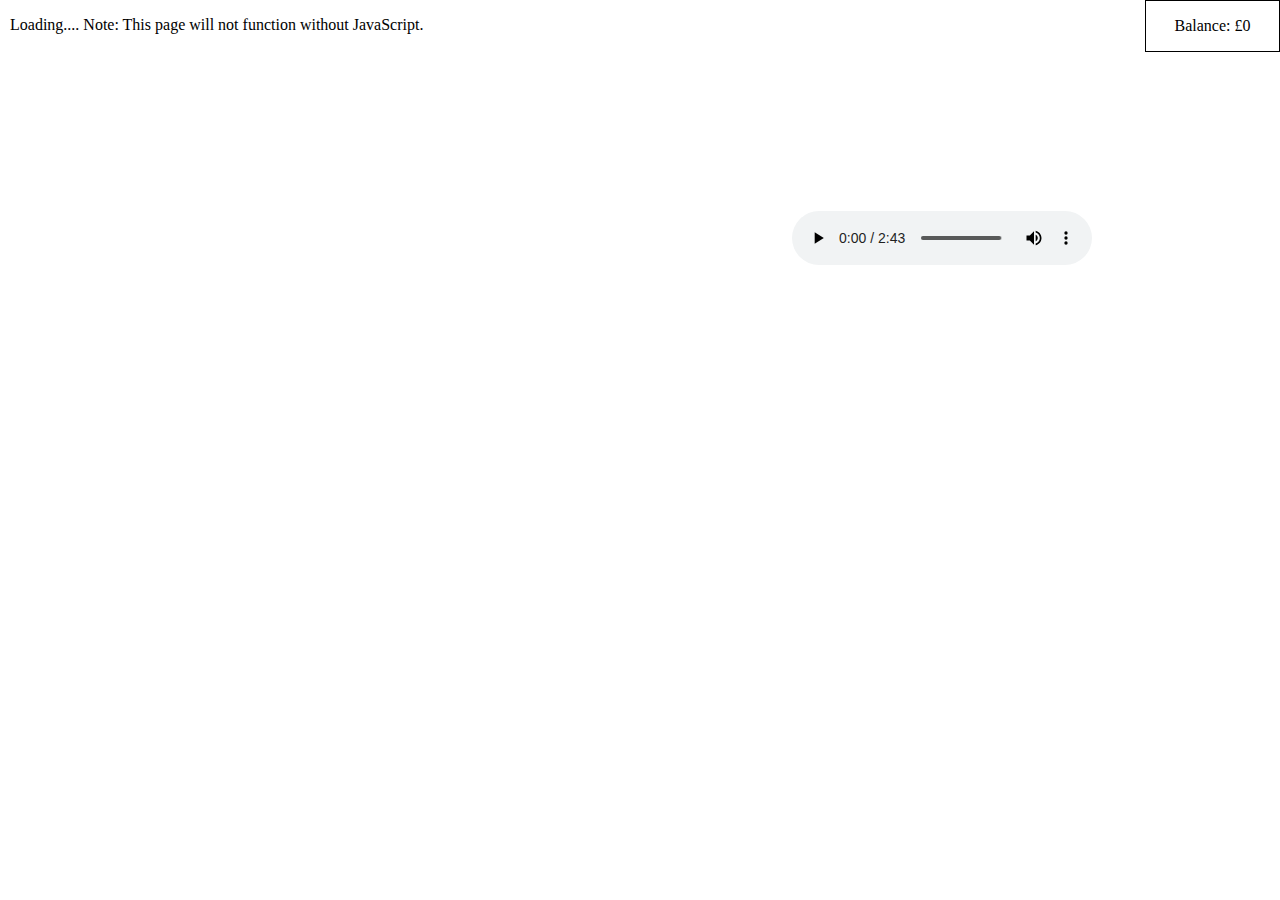
==== commit f829ce72: "Styling and Small Fixes" ====
--- a/index.html
+++ b/index.html
@@ -2,7 +2,7 @@
 <html xmlns="http://www.w3.org/1999/xhtml">
 <head>
 	<title>Monopoly</title>
-	<meta http-equiv="Content-type" content="text/html;charset=UTF-8" />
+	<meta name="viewport" http-equiv="Content-type" content="text/html;charset=UTF-8" />
 
 	<script src="https://ajax.googleapis.com/ajax/libs/jquery/1.11.1/jquery.min.js"></script>
 	<script type="text/javascript" src="alpha.js"></script>
@@ -25,7 +25,6 @@
 	<div class="Wheelwrapper">
 		<div class="Wheelcontainer">
 			<canvas id="wheel" ></canvas>
-			<img src="/images/spinner_arrow.png" alt="spinner arrow"/>
 			<button id="spinBtn" onclick="spinnerFunc()">Fidgit Spinner!</button>
 
 		</div>
@@ -82,7 +81,7 @@
 	</div>
 
 	<p id="noscript">
-		Note: This page will not function without JavaScript.
+		Loading.... Note: This page will not function without JavaScript.
 	</p>
 
 	<div id="refresh">
@@ -512,7 +511,7 @@
 
 		<div style="margin: 20px 0px;">
 			<input type="button" value="Start Game" onclick="setup();" title="Begin playing." />
-			<input type="button" value="Shop" onclick="game.openInGameShop();" title="Open the Ingame Store!" />
+			<input type="button" value="Shop" id="shopButton" onclick="game.openInGameShop();" title="Open the Ingame Store!" />
 		</div>
 
 		<div id="noF5">Note: Refreshing this page or navigating away from it may end your game without warning.</div>
@@ -584,12 +583,18 @@
 				<td colspan="2" style="border: none">
 					<div style="padding-top: 8px;">
 						<input type="button" id="nextbutton" title="Spin the wheel and move your token accordingly." value="Roll Dice"/>
-						<input type="button" id="additionalturn" title="Use additional credits to purchase another turn!" value="Roll Again (£30)" onclick="game.buyTurn()">
+						<input type="button" id="additionalturn" title="Use additional credits to purchase another turn!" value="Spin Again (£30)" onclick="game.buyTurn()">
 						<input type="button" id="resignbutton" title="If you cannot pay your debt then you must resign from the game." value="Resign" onclick="game.resign();" />
 					</div>
 				</td>
 			</tr>
 		</table>
+	</div>
+
+	<div id="imgbars">
+		<div id="subgif"></div>
+
+		<div id="notMonMan"><img src="images/Mr.Joint_Ownership.png"></div>
 	</div>
 
 	<div id="trade">
--- a/styles.css
+++ b/styles.css
@@ -9,6 +9,14 @@
 	font-family: arial, sans-serif;
 	border: 1px solid black;
 	text-align: center;
+}
+
+input[type=button]{
+	background-color: #32a6a8;
+}
+
+#shopButton {
+	background-color: #a83232;
 }
 
 #setup {
@@ -69,7 +77,7 @@
 
 #board {
 	display: none;
-	border: 2px solid black;
+	border: 4px solid black;
 	border-spacing: 3px;
 	margin: 25px;
 	float: left;
@@ -85,17 +93,41 @@
 	z-index: 2;
 }
 
-
-#control {
-	position: absolute;
-	z-index: 9;
-	top: 250px;
+#imgbars {
+	display: none;
+}
+
+#notMonMan{
+	position: absolute;
+	z-index:9;
+	top: 700px;
+	left: 200px;
+	padding: 10px;
+}
+
+#subgif {
+	position: absolute;
+	width: 420px;
+	height: 300px;
+	z-index:9;
+	top: 400px;
 	left: 250px;
 	border: 2px solid black;
 	padding: 10px;
-	display: none;
-	background-color: white;
 	background: url("subway.gif");
+	background-repeat: no-repeat;
+	background-size: cover;
+}
+
+#control {
+	position: absolute;
+	z-index: 9;
+	top: 200px;
+	left: 250px;
+	border: 2px solid black;
+	padding: 10px;
+	display: none;
+	background-color: white;
 	background-repeat: no-repeat;
 	background-size: cover;
 }
@@ -302,7 +334,6 @@
 #popup, #shoppopup {
 	width: 300px;
 	min-width: 300px;
-	font-family: Arial, sans-serif;
 	font-size: 14px;
 	padding: 10px;
 	text-align: center;
@@ -310,7 +341,7 @@
 	line-height: 1.5;
 	border: 2px solid black;
 	border-radius: 10px;
-	background-color: white;
+	background-color: #8979e8;
 	display: block;
 	z-index: 13;
 	margin: auto;
@@ -693,7 +724,7 @@
 	padding: 0px;
 	width: 20px;
 	height: 20px;
-	border-width: 1px;
+	border-width: 2px;
 	border-style: solid;
 	border-color: white;
 }
@@ -736,7 +767,7 @@
 }
 
 .statscell {
-	border: 2px solid black;
+	border: 4px solid black;
 	padding: 8px;
 	vertical-align: top;
 	width: 202px;
@@ -839,3 +870,4 @@
 	width: 15px;
 
 }
+
--- a/spinWheel.css
+++ b/spinWheel.css
@@ -27,7 +27,9 @@
   #wheel {
     max-height: inherit;
     width: inherit;
-    background-color: crimson;
+    background-image: url("images/fidgit-spinner.png");
+    background-repeat: no-repeat;
+    background-size:contain;
     top: 0;
     padding: 0;
   }
@@ -49,7 +51,7 @@
     background: radial-gradient(#fdcf3b 50%, #d88a40 85%);
     color: #c66e16;
     text-transform: uppercase;
-    font-size: 1.8em;
+    font-size: 1em;
     letter-spacing: 0.1em;
     font-weight: 600;
   }
@@ -63,7 +65,7 @@
     font-size: 1.5em;
     text-align: center;
     margin-top: 1.5em;
-    color: #202020;
+    color: #ffffff;
     font-weight: 500;
   }
   @media screen and (max-width: 768px) {
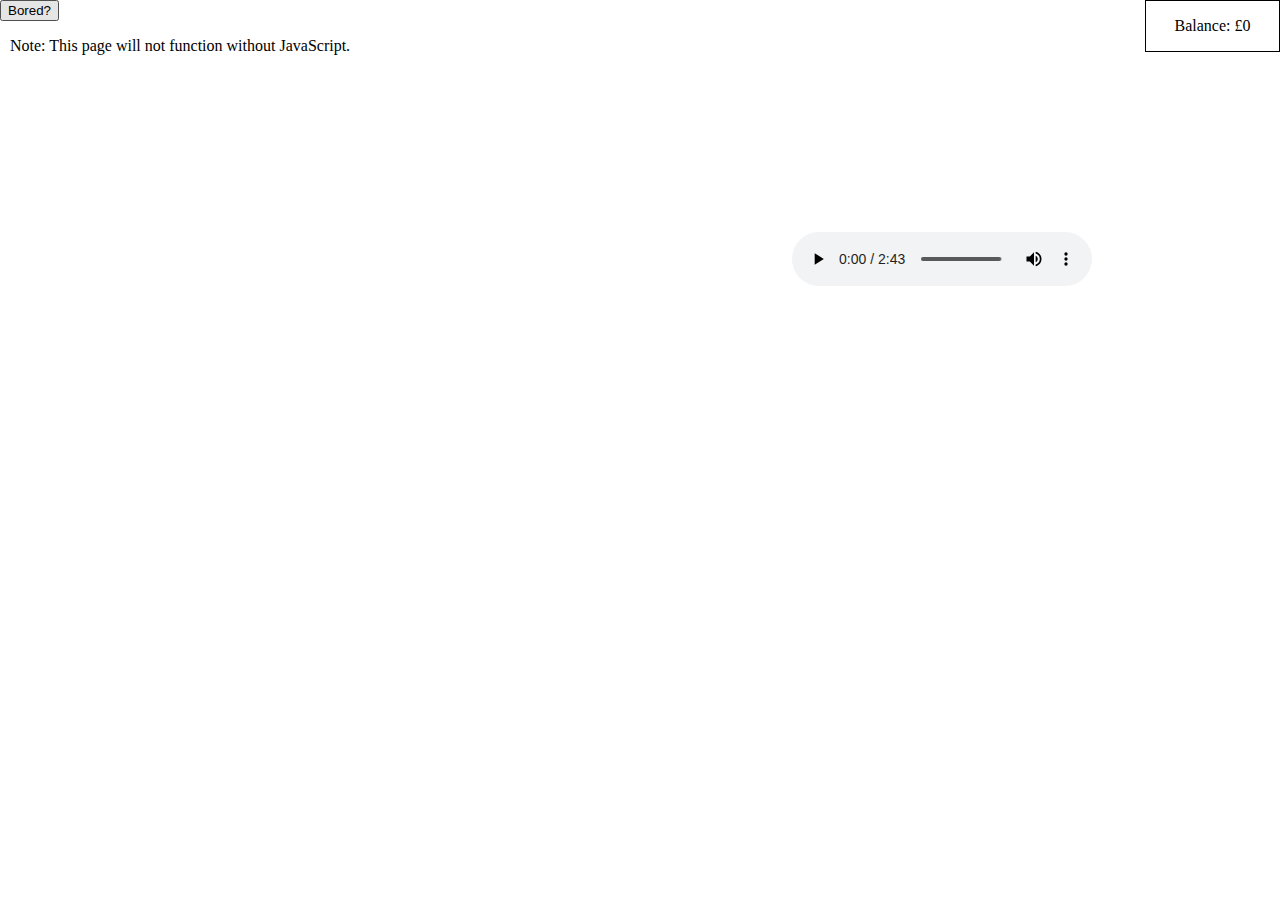
==== commit c504e656: "adding bored button" ====
--- a/index.html
+++ b/index.html
@@ -25,6 +25,7 @@
 	<div class="Wheelwrapper">
 		<div class="Wheelcontainer">
 			<canvas id="wheel" ></canvas>
+			<img src="/images/spinner_arrow.png" alt="spinner arrow"/>
 			<button id="spinBtn" onclick="spinnerFunc()">Fidgit Spinner!</button>
 
 		</div>
@@ -55,6 +56,15 @@
 			</div>
 		</div>
 	</div>
+
+	<input type="button" id="doomScroll" value = "Bored?" onclick="game.doomScrollPopup();" title=""/>
+			<div id="scrollwrap">
+				<div id="scrollPopup">
+					<div style="position: relative;">
+						<div id="scrolltext"></div>
+					</div>
+				</div>
+			</div>
 
 
 	<div id="popupbackground"></div>
@@ -81,7 +91,7 @@
 	</div>
 
 	<p id="noscript">
-		Loading.... Note: This page will not function without JavaScript.
+		Note: This page will not function without JavaScript.
 	</p>
 
 	<div id="refresh">
@@ -511,7 +521,7 @@
 
 		<div style="margin: 20px 0px;">
 			<input type="button" value="Start Game" onclick="setup();" title="Begin playing." />
-			<input type="button" value="Shop" id="shopButton" onclick="game.openInGameShop();" title="Open the Ingame Store!" />
+			<input type="button" value="Shop" onclick="game.openInGameShop();" title="Open the Ingame Store!" />
 		</div>
 
 		<div id="noF5">Note: Refreshing this page or navigating away from it may end your game without warning.</div>
@@ -589,12 +599,6 @@
 				</td>
 			</tr>
 		</table>
-	</div>
-
-	<div id="imgbars">
-		<div id="subgif"></div>
-
-		<div id="notMonMan"><img src="images/Mr.Joint_Ownership.png"></div>
 	</div>
 
 	<div id="trade">
@@ -640,7 +644,7 @@
 		<audio controls>
 			<source src="KSI_Song.m4a" type="audio/mp4">
 		</audio>
-	</div>
+		</div>
 	</span>
 	
 
--- a/styles.css
+++ b/styles.css
@@ -9,14 +9,6 @@
 	font-family: arial, sans-serif;
 	border: 1px solid black;
 	text-align: center;
-}
-
-input[type=button]{
-	background-color: #32a6a8;
-}
-
-#shopButton {
-	background-color: #a83232;
 }
 
 #setup {
@@ -77,7 +69,7 @@
 
 #board {
 	display: none;
-	border: 4px solid black;
+	border: 2px solid black;
 	border-spacing: 3px;
 	margin: 25px;
 	float: left;
@@ -93,41 +85,17 @@
 	z-index: 2;
 }
 
-#imgbars {
-	display: none;
-}
-
-#notMonMan{
-	position: absolute;
-	z-index:9;
-	top: 700px;
-	left: 200px;
+
+#control {
+	position: absolute;
+	z-index: 9;
+	top: 250px;
+	left: 250px;
+	border: 2px solid black;
 	padding: 10px;
-}
-
-#subgif {
-	position: absolute;
-	width: 420px;
-	height: 300px;
-	z-index:9;
-	top: 400px;
-	left: 250px;
-	border: 2px solid black;
-	padding: 10px;
+	display: none;
+	background-color: white;
 	background: url("subway.gif");
-	background-repeat: no-repeat;
-	background-size: cover;
-}
-
-#control {
-	position: absolute;
-	z-index: 9;
-	top: 200px;
-	left: 250px;
-	border: 2px solid black;
-	padding: 10px;
-	display: none;
-	background-color: white;
 	background-repeat: no-repeat;
 	background-size: cover;
 }
@@ -330,10 +298,10 @@
 	margin-right: 2px;
 }
 
-
-#popup, #shoppopup {
+#scrollPopup{
 	width: 300px;
 	min-width: 300px;
+	font-family: Arial, sans-serif;
 	font-size: 14px;
 	padding: 10px;
 	text-align: center;
@@ -341,7 +309,7 @@
 	line-height: 1.5;
 	border: 2px solid black;
 	border-radius: 10px;
-	background-color: #8979e8;
+	background-color: white;
 	display: block;
 	z-index: 13;
 	margin: auto;
@@ -349,7 +317,26 @@
 	user-select: none;
 }
 
-#popupwrap, #shopwrap{
+#popup, #shoppopup {
+	width: 300px;
+	min-width: 300px;
+	font-family: Arial, sans-serif;
+	font-size: 14px;
+	padding: 10px;
+	text-align: center;
+	word-wrap: break-word;
+	line-height: 1.5;
+	border: 2px solid black;
+	border-radius: 10px;
+	background-color: white;
+	display: block;
+	z-index: 13;
+	margin: auto;
+	-webkit-user-select: none;
+	user-select: none;
+}
+
+#popupwrap, #shopwrap, #scrollwrap{
 	position: absolute;
 	top: 255px;
 	left: 0px;
@@ -362,6 +349,10 @@
 }
 
 #popuptext, #shoptext{
+	overflow-x: auto;
+}
+
+#scrolltext{
 	overflow-x: auto;
 }
 
@@ -724,7 +715,7 @@
 	padding: 0px;
 	width: 20px;
 	height: 20px;
-	border-width: 2px;
+	border-width: 1px;
 	border-style: solid;
 	border-color: white;
 }
@@ -767,7 +758,7 @@
 }
 
 .statscell {
-	border: 4px solid black;
+	border: 2px solid black;
 	padding: 8px;
 	vertical-align: top;
 	width: 202px;
@@ -870,4 +861,3 @@
 	width: 15px;
 
 }
-
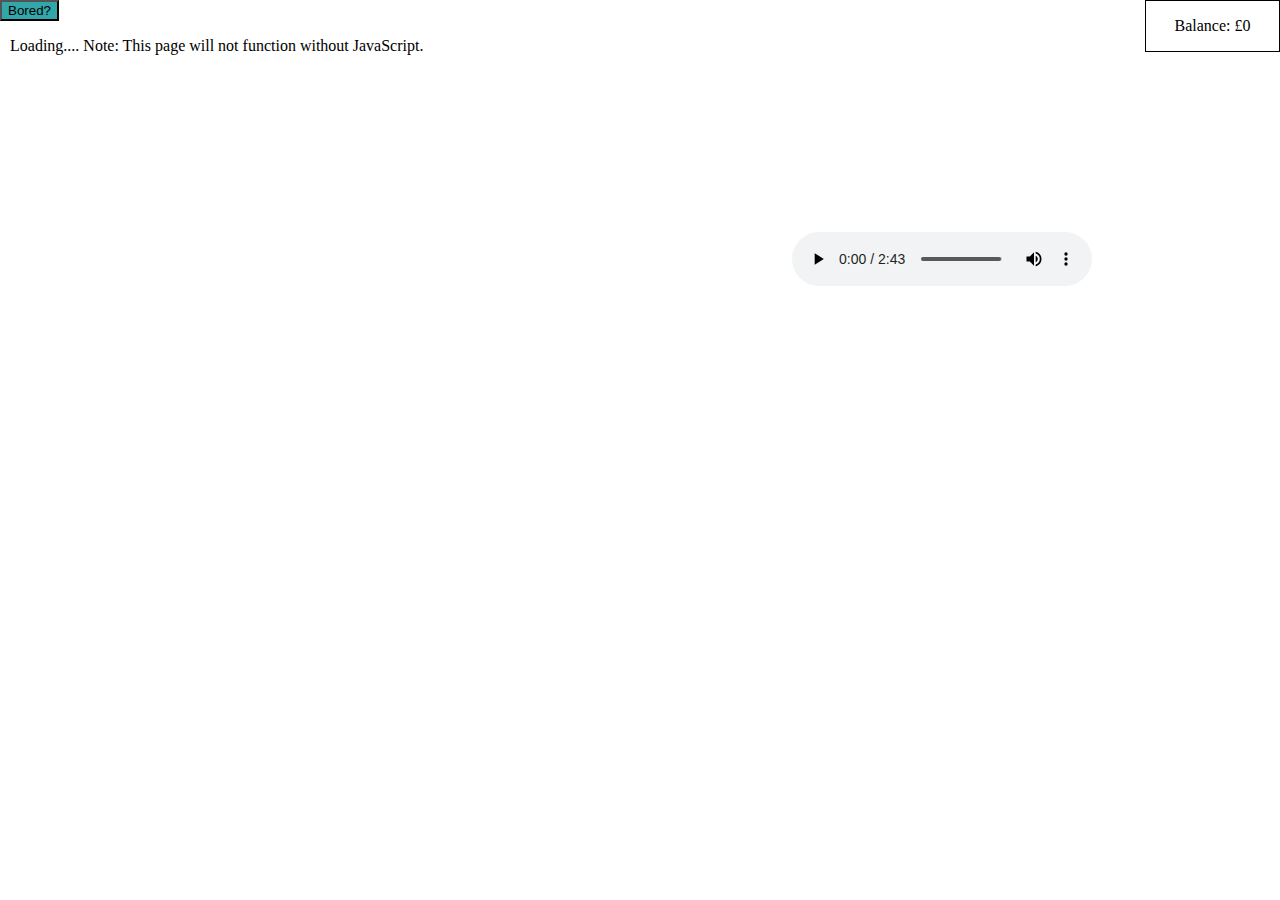
==== commit 0d6750d3: "Merge pull request #13 from Bartexpl98/DoomScroll" ====
--- a/index.html
+++ b/index.html
@@ -25,7 +25,6 @@
 	<div class="Wheelwrapper">
 		<div class="Wheelcontainer">
 			<canvas id="wheel" ></canvas>
-			<img src="/images/spinner_arrow.png" alt="spinner arrow"/>
 			<button id="spinBtn" onclick="spinnerFunc()">Fidgit Spinner!</button>
 
 		</div>
@@ -91,7 +90,7 @@
 	</div>
 
 	<p id="noscript">
-		Note: This page will not function without JavaScript.
+		Loading.... Note: This page will not function without JavaScript.
 	</p>
 
 	<div id="refresh">
@@ -521,7 +520,7 @@
 
 		<div style="margin: 20px 0px;">
 			<input type="button" value="Start Game" onclick="setup();" title="Begin playing." />
-			<input type="button" value="Shop" onclick="game.openInGameShop();" title="Open the Ingame Store!" />
+			<input type="button" value="Shop" id="shopButton" onclick="game.openInGameShop();" title="Open the Ingame Store!" />
 		</div>
 
 		<div id="noF5">Note: Refreshing this page or navigating away from it may end your game without warning.</div>
@@ -599,6 +598,12 @@
 				</td>
 			</tr>
 		</table>
+	</div>
+
+	<div id="imgbars">
+		<div id="subgif"></div>
+
+		<div id="notMonMan"><img src="images/Mr.Joint_Ownership.png"></div>
 	</div>
 
 	<div id="trade">
--- a/styles.css
+++ b/styles.css
@@ -9,6 +9,14 @@
 	font-family: arial, sans-serif;
 	border: 1px solid black;
 	text-align: center;
+}
+
+input[type=button]{
+	background-color: #32a6a8;
+}
+
+#shopButton {
+	background-color: #a83232;
 }
 
 #setup {
@@ -69,7 +77,7 @@
 
 #board {
 	display: none;
-	border: 2px solid black;
+	border: 4px solid black;
 	border-spacing: 3px;
 	margin: 25px;
 	float: left;
@@ -85,17 +93,41 @@
 	z-index: 2;
 }
 
-
-#control {
-	position: absolute;
-	z-index: 9;
-	top: 250px;
+#imgbars {
+	display: none;
+}
+
+#notMonMan{
+	position: absolute;
+	z-index:9;
+	top: 700px;
+	left: 200px;
+	padding: 10px;
+}
+
+#subgif {
+	position: absolute;
+	width: 420px;
+	height: 300px;
+	z-index:9;
+	top: 400px;
 	left: 250px;
 	border: 2px solid black;
 	padding: 10px;
-	display: none;
-	background-color: white;
 	background: url("subway.gif");
+	background-repeat: no-repeat;
+	background-size: cover;
+}
+
+#control {
+	position: absolute;
+	z-index: 9;
+	top: 200px;
+	left: 250px;
+	border: 2px solid black;
+	padding: 10px;
+	display: none;
+	background-color: white;
 	background-repeat: no-repeat;
 	background-size: cover;
 }
@@ -320,7 +352,6 @@
 #popup, #shoppopup {
 	width: 300px;
 	min-width: 300px;
-	font-family: Arial, sans-serif;
 	font-size: 14px;
 	padding: 10px;
 	text-align: center;
@@ -328,7 +359,7 @@
 	line-height: 1.5;
 	border: 2px solid black;
 	border-radius: 10px;
-	background-color: white;
+	background-color: #8979e8;
 	display: block;
 	z-index: 13;
 	margin: auto;
@@ -715,7 +746,7 @@
 	padding: 0px;
 	width: 20px;
 	height: 20px;
-	border-width: 1px;
+	border-width: 2px;
 	border-style: solid;
 	border-color: white;
 }
@@ -758,7 +789,7 @@
 }
 
 .statscell {
-	border: 2px solid black;
+	border: 4px solid black;
 	padding: 8px;
 	vertical-align: top;
 	width: 202px;
@@ -861,3 +892,4 @@
 	width: 15px;
 
 }
+
